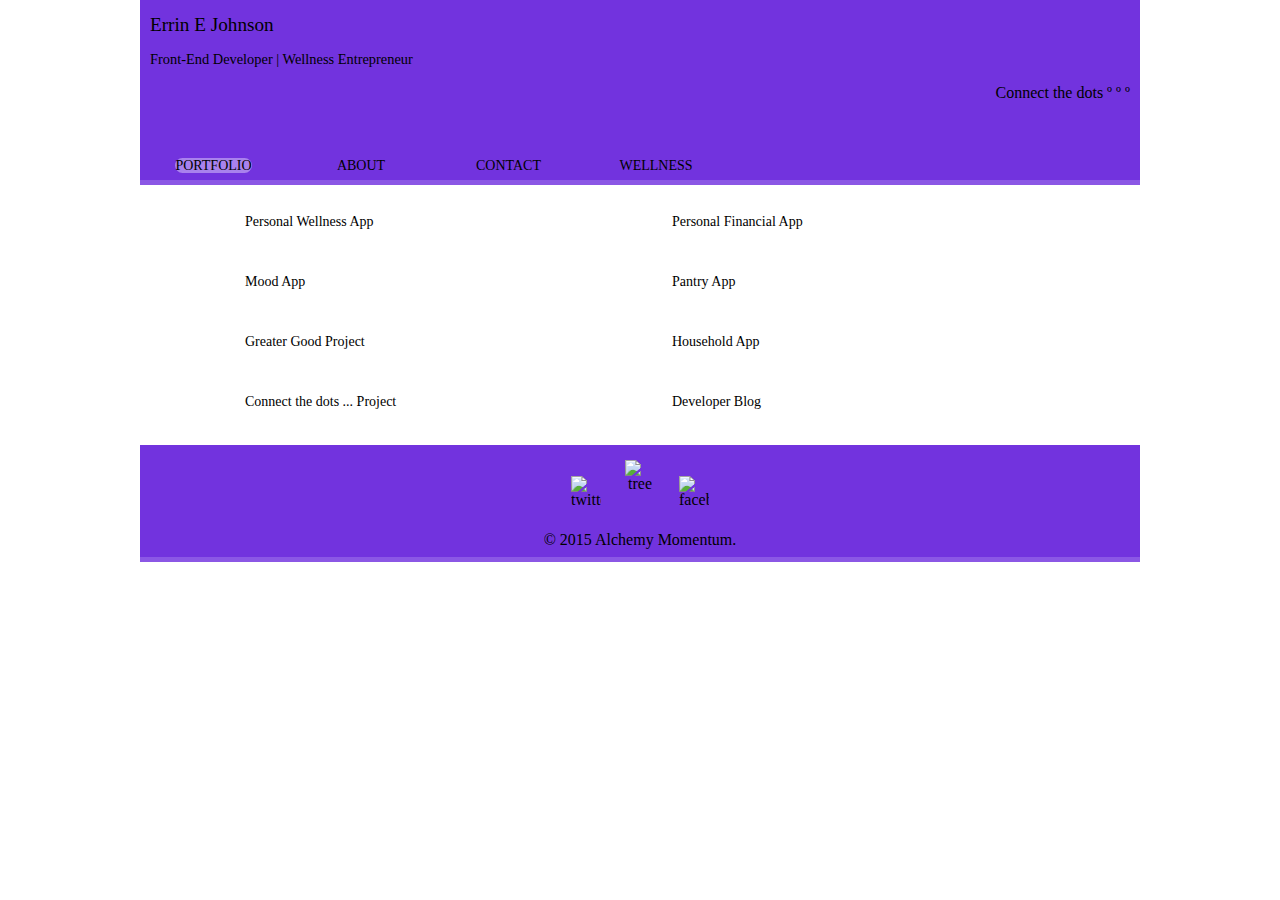
==== index.html @ 49263ab7 "initial project version" ====
<!DOCTYPE html>

<html>

<head>
  <meta charset="utf-8">
  <title>Front-End Developer | Wellness Entrepreneur</title>
    
  <link rel="stylesheet" href="css/normalize.css">
  <link rel="stylesheet" href="css/_reset.css">
  <link rel="stylesheet" href="css/main.css">
  <link rel="stylesheet" href="css/responsive.css">
  <meta name="viewport" content="width=device-width, initial-scale=1.0, maximum-scale=1.0, user-scalable=0">
  </head>
  
  <body id="wrapper">
    
    <header>
      <a href="index.html">
      <h1 class="heading">Errin E Johnson</h1>
      <h2 class="heading">Front-End Developer | Wellness Entrepreneur</h2>
      <h3 class="heading">Connect the dots º º º </h3>
      </a>
      <nav role="small_screen">
        <ul>
         <li><a href="index.html" class="selected">Portfolio</a></li>
          <li><a href="about.html" id="about">About</a></li>
          <li><a href="contact.html" id="contact">Contact</a></li>
          <li><a href="wellness.html" id="wellness">Wellness</a></li>
        </ul>
      </nav>
    </header>
      <div>
        <section id="gallery">
            <ul>
                <li class="app">Personal Wellness App</li>
                <li class="app">Personal Financial App</li>
                <li class="app">Mood App</li>
                <li class="app">Pantry App</li>
                <li class="project">Greater Good Project</li>
                <li class="app">Household App</li>
                <li class="project">Connect the dots ... Project</li>
                <li class="blog">Developer Blog</li>
            </ul>
            
        </section>
        
        <footer>
          <a href="http://twitter.com/errinjohnson64"><img src="img/twitter-wrap.png" alt="twitter logo" class="social-icon"></a>
            <a href="http://teamtreehouse.com/errinejohnson"><img src="img/Treehouse.jpg" alt="tree house profile" class="social-icon"></a>
           <a href="http://facebook.com/errinjohnson1964"><img src="img/facebook-wrap.png" alt="facebook logo" class="social-icon"></a>
          <h3>&copy; 2015 Alchemy Momentum.</h3>
            <span id="site-seal"><script type="text/javascript" src="https://seal.godaddy.com/getSeal?sealID=Ztx7NqqP5cqvSUyGRGLJtBUB2gVWvciRGKrycBg8QgkcQrYTBB3t54"></script></span>
        </footer>
      </div>
  
  </body> 
   
 


</html>
---- css/main.css ----
/**************
GENERAL UNIVERSAL
********************/
/* FONT fAMILY*Reset css default values*/
html {
  font-family: segoe print;
  background: url(../squairy_light/squairy_light.png) repeat;
  -webkit-background-size: cover;
  -moz-background-size: cover;
  -o-background-size: cover;
}

/* link and img colors | decorations*/
a {
  text-decoration: none;
  color: #000;
}

img {
  max-width: 100%;
}

/**************
      PARAGRAPHS AND LISTS
      ********************/
p {
  color: #000;
  min-height: 32px;
  font-size: 1em;
  padding: 1em;
}

/**************
     HEADINGS 
********************/
h1, h2, h3 {
  color: #000;
  font-weight: normal;
  line-height: 0.8em;
}

h1 {
  font-size: 1em;
  padding: 10px;
}

h2 {
  font-size: .875em;
  padding: 10px;
}

h3 {
  font-size: .875em;
  padding: 10px;
}

/**************
    HEADER 
********************/
header {
  float: left;
  margin-bottom: 20px;
  padding: 5px 0 0 0;
  width: 100%;
  margin: 0;
}

h1.heading {
  display: block;
  width: 100%;
  margin: 0 auto;
  text-align: center;
}

h2.heading {
  display: block;
  width: 100%;
  margin: 0 auto;
  text-align: center;
}

h3.heading {
  display: block;
  width: 100%;
  margin: 0 auto;
  text-align: center;
}

/* header | footer colors - decorations*/
header, footer {
  background: #7233de;
  border-bottom: 5px solid #8b57e5;
  margin-bottom: 20px;
}

 /************************
FOOTER
*************************/
footer {
  width: 100%;
  height: auto;
  text-align: center;
  clear: both;
  padding-top: 10px;
  margin-top: 10px;
}

footer a img.social-icon {
  display: inline-block;
  height: 30px;
  width: 30px;
  margin: 0 5px;
  padding: 5px;
}

footer#site-seal, footer h3 {
  display: block;
}

/**************
    NAVIGATION - MENU
********************/
nav[role="small_screen"] {
  width: 100%;
  margin: 0 auto;
  clear: both;
}
nav[role="small_screen"] nav ul {
  margin: 0 auto;
}
nav[role="small_screen"] ul li {
  position: relative;
  display: inline-block;
  min-width: 12.6%;
  padding: 3em .5em 0 .5em;
  margin: .5em 0 .5em .25em;
  clear: both;
  text-transform: uppercase;
  cursor: pointer;
  text-align: center;
  font-size: .675em;
  background-color: transparent;
  transition-duration: .8s;
  transition-timing-function: ease-in-out;
  transition-property: background, color, padding, border-radius;
}
nav[role="small_screen"] ul li a.selected {
  background-color: #a982ed;
  border-radius: .75em;
}
nav[role="small_screen"] ul li:hover {
  background-color: #a982ed;
  border-radius: .75em;
  padding-left: 2em;
}
nav[role="small_screen"] ul li:hover a {
  color: #000;
}
nav[role="small_screen"] ul li a {
  color: #000;
  text-decoration: none;
  transition: color .5s ease-in-out;
}

/**************
Body id="wrapper"
********************/
body#wrapper {
  max-width: 1000px;
  margin: 0 auto;
  padding: 0;
}

/*******************************
PAGE - Profile Home Gallery INDEX - Page *
************************************/
section#gallery {
  width: 100%;
  margin: 0 auto;
  padding: 0;
  clear: both;
  font-size: .875em;
}

section#gallery ul li {
  display: block;
  margin: 10px 5% 10px 5%;
  width: 100%;
  text-align: left;
  background-image: url("../img/Treehouse.jpg");
}

  /************************
GALLERY PAGE  |   CONTACT PAGE
*************************/
section#gallery ul li, ul.contact-info li {
  text-decoration: none;
  color: #000;
  white-space: nowrap;
  min-height: 40px;
  background-repeat: no-repeat;
  background-size: 40px 40px;
  padding: 0 0 0 55px;
}

 /************************
CONTACT PAGE
*************************/
section#contact-primary, section#contact-secondary {
  display: block;
  width: 100%;
  margin: 0;
  padding-left: 4.6%;
  padding-right: 4.6%;
  clear: both;
}

section#contact-primary p {
  display: inline-block;
  margin: 0 auto;
  padding-left: 4.6%;
  padding-right: 4.6%;
}

.contact-info li.phone {
  background-image: url("../img/phone.png");
}

.contact-info li.mail {
  background-image: url("../img/mail.png");
}

.contact-info li.twitter {
  background-image: url("../img/twitter.png");
}

/************************
      ABOUT PAGE
*************************/
section#about-primary, section#about-secondary {
  display: block;
  width: 100%;
  margin: 0 2.5%;
}

section#about-primary h3, section#about-secondary h3 {
  text-align: center;
}

section#about-primary p, section#about-secondary p {
  width: 100%;
  margin: 0 2.5%;
  padding-bottom: 10px;
  clear: both;
}

img#profile-photo, img#interest-photo {
  float: left;
  width: 165px;
  border-bottom-left-radius: 20%;
  border-top-right-radius: 20%;
  padding: 10px;
}

/************************
      WELLNESS PAGE
*************************/
section #wellness {
  font-size: 1.5em;
  width: 100%;
  text-align: center;
}
---- css/responsive.css ----
/************************
            MEDIA QUERY MIN-WIDTH 25em
      *************************
      @media screen and (max-width: 25em) {
    
}/
     /*    nav[role="small_screen"] {
                      
                                          
                          } */
/************************
            MEDIA QUERY MIN-WIDTH 600PX
      *************************/
@media screen and (min-width: 600px) {
  nav[role="small_screen"] ul li {
    font-size: .875em;
  }

  h3 {
    font-size: 1em;
  }

  header h1.heading {
    width: 50%;
    float: left;
    font-size: 1.20em;
    text-align: left;
    line-height: 1em;
  }

  header h2.heading {
    width: 50%;
    float: left;
    text-align: left;
    font-size: .9em;
  }

  header h3.heading {
    width: 100%;
    float: right;
    text-align: right;
    font-size: 1em;
    line-height: .875em;
  }

  /************************
  GALLERY PAGE
*************************/
  section#gallery ul li {
    float: left;
    width: 26.2%;
    padding-right: 10px;
  }

  /************************
    ABOUT PAGE
  *************************/
  section#about-primary, section#about-secondary {
    display: inline-block;
    width: 43.5%;
    margin: 0 2.5%;
  }
}
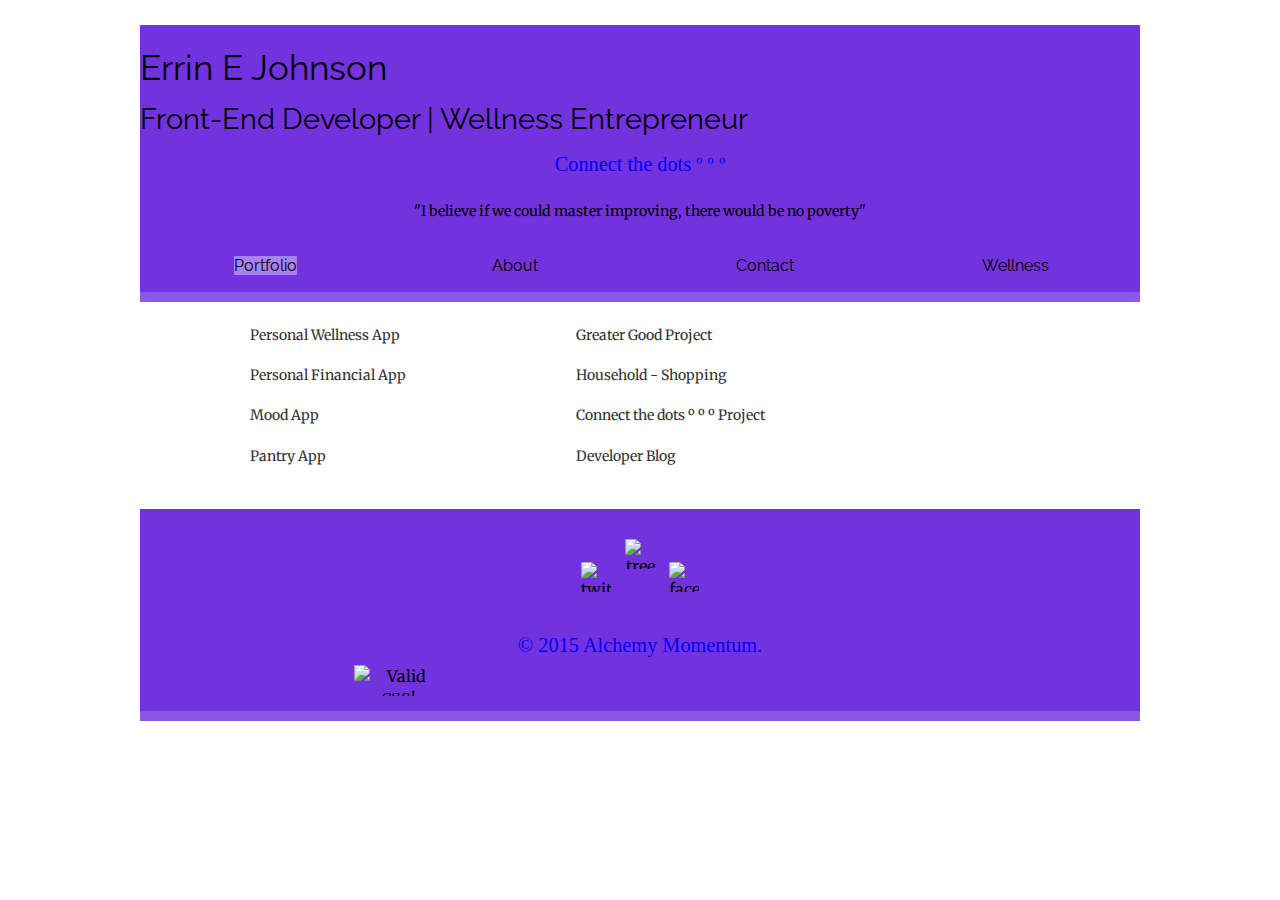
==== commit 051100bc: "webpage 1st changes to be saved, good draft" ====
--- a/index.html
+++ b/index.html
@@ -5,60 +5,63 @@
 <head>
   <meta charset="utf-8">
   <title>Front-End Developer | Wellness Entrepreneur</title>
-    
-  <link rel="stylesheet" href="css/normalize.css">
+   <link rel="stylesheet" href="css/normalize.css">
   <link rel="stylesheet" href="css/_reset.css">
   <link rel="stylesheet" href="css/main.css">
   <link rel="stylesheet" href="css/responsive.css">
+  <link href='http://fonts.googleapis.com/css?family=Merriweather:400,700|Raleway:400,300' rel='stylesheet' type='text/css'>
   <meta name="viewport" content="width=device-width, initial-scale=1.0, maximum-scale=1.0, user-scalable=0">
   </head>
   
-  <body id="wrapper">
+  <body>
     
     <header>
       <a href="index.html">
-      <h1 class="heading">Errin E Johnson</h1>
-      <h2 class="heading">Front-End Developer | Wellness Entrepreneur</h2>
-      <h3 class="heading">Connect the dots º º º </h3>
+      <h1>Errin E Johnson</h1>
+      <h2>Front-End Developer | Wellness Entrepreneur</h2>
+      <h3>Connect the dots º º º </h3>
+      <h4>"I believe if we could master improving, there would be no poverty"</h4>
       </a>
-      <nav role="small_screen">
+      <nav>
         <ul>
          <li><a href="index.html" class="selected">Portfolio</a></li>
-          <li><a href="about.html" id="about">About</a></li>
-          <li><a href="contact.html" id="contact">Contact</a></li>
-          <li><a href="wellness.html" id="wellness">Wellness</a></li>
+          <li><a href="about.html">About</a></li>
+          <li><a href="contact.html">Contact</a></li>
+          <li><a href="wellness.html">Wellness</a></li>
         </ul>
       </nav>
     </header>
       <div>
-        <section id="gallery">
-            <ul>
-                <li class="app">Personal Wellness App</li>
-                <li class="app">Personal Financial App</li>
-                <li class="app">Mood App</li>
-                <li class="app">Pantry App</li>
-                <li class="project">Greater Good Project</li>
-                <li class="app">Household App</li>
-                <li class="project">Connect the dots ... Project</li>
-                <li class="blog">Developer Blog</li>
+        <section class="gallery">
+            <ul> 
+                <li>Personal Wellness App</li>
+                <li>Personal Financial App</li>
+                <li>Mood App</li>
+                <li>Pantry App</li>
+           </ul>
+            <ul> 
+                <li>Greater Good Project</li>
+                <li>Household - Shopping</li>
+                <li>Connect the dots º º º Project</li>
+                <li>Developer Blog</li>
             </ul>
             
         </section>
-        
-        <footer>
-          <a href="http://twitter.com/errinjohnson64"><img src="img/twitter-wrap.png" alt="twitter logo" class="social-icon"></a>
+      <footer>
+           <a href="http://twitter.com/errinjohnson64"><img src="img/twitter-wrap.png" alt="twitter logo" class="social-icon"></a>
             <a href="http://teamtreehouse.com/errinejohnson"><img src="img/Treehouse.jpg" alt="tree house profile" class="social-icon"></a>
            <a href="http://facebook.com/errinjohnson1964"><img src="img/facebook-wrap.png" alt="facebook logo" class="social-icon"></a>
           <h3>&copy; 2015 Alchemy Momentum.</h3>
+            <p id="valid-css">
+                <a href="http://jigsaw.w3.org/css-validator/check/referer"><img style="border:0;width:88px;height:31px"
+            src="http://jigsaw.w3.org/css-validator/images/vcss-blue"
+            alt="Valid CSS!">
+            </a>
+            </p>
             <span id="site-seal"><script type="text/javascript" src="https://seal.godaddy.com/getSeal?sealID=Ztx7NqqP5cqvSUyGRGLJtBUB2gVWvciRGKrycBg8QgkcQrYTBB3t54"></script></span>
         </footer>
       </div>
-  
-  </body> 
-   
- 
-
-
+    </body> 
 </html>
 
 
--- a/css/main.css
+++ b/css/main.css
@@ -1,13 +1,69 @@
+@charset "UTF-8";
 /**************
 GENERAL UNIVERSAL
 ********************/
+/* font-family: 'Raleway', sans-serif;*/
+/* font-family: 'Merriweather', serif;*/
+/*font-family: 'Raleway Dots', cursive;*/
 /* FONT fAMILY*Reset css default values*/
+/*@media only screen and (max-width: 480px) { … } /* Narrow */
+/*@media only screen and (min-width: 481px) and (max-width: 960px) { … } /* Medium */
+/*@media only screen and (min-width: 961px) { … } /* Wide */
 html {
-  font-family: segoe print;
+  font-size: 1em;
+}
+
+body {
+  max-width: 1000px;
+  margin: 0 auto;
+  padding: 0;
   background: url(../squairy_light/squairy_light.png) repeat;
-  -webkit-background-size: cover;
-  -moz-background-size: cover;
-  -o-background-size: cover;
+  font-family: 'Merriweather', serif;
+  font-weight: 400;
+  line-height: 1.45;
+  color: #333;
+}
+
+nav ul li {
+  font-size: .875em;
+}
+
+section.gallery ul li {
+  font-family: 'Merriweather', serif;
+  font-size: .875em;
+}
+
+p {
+  margin: .5%;
+  padding: 2%;
+  font-size: .875em;
+}
+
+h1, h2, h3, h4 {
+  font-weight: inherit;
+  padding: 1% 0;
+  margin: 1% 0;
+  line-height: 1;
+}
+
+h1 {
+  font-size: 1.5em;
+  font-family: 'Raleway', sans-serif;
+}
+
+h2 {
+  font-size: 1.3993em;
+  font-family: 'Raleway', sans-serif;
+}
+
+h3 {
+  font-family: 'Raleway Dots';
+  color: blue;
+  font-size: .97951em;
+}
+
+h4 {
+  font-size: .685657em;
 }
 
 /* link and img colors | decorations*/
@@ -21,76 +77,40 @@
 }
 
 /**************
-      PARAGRAPHS AND LISTS
-      ********************/
-p {
-  color: #000;
-  min-height: 32px;
-  font-size: 1em;
-  padding: 1em;
-}
-
-/**************
-     HEADINGS 
-********************/
-h1, h2, h3 {
-  color: #000;
-  font-weight: normal;
-  line-height: 0.8em;
+        HEADER 
+    ********************/
+header {
+  display: block;
+  text-align: center;
+  margin: .5% auto;
+  padding: 15px 0 0 0;
+  width: 100%;
+  height: auto;
+  margin-top: 2.5%;
 }
 
 h1 {
-  font-size: 1em;
-  padding: 10px;
+  display: block;
+  min-width: 100%;
+  margin: 0 auto;
 }
 
 h2 {
-  font-size: .875em;
-  padding: 10px;
+  display: block;
+  min-width: 100%;
+  margin: 0 auto;
 }
 
 h3 {
-  font-size: .875em;
-  padding: 10px;
-}
-
-/**************
-    HEADER 
-********************/
-header {
-  float: left;
-  margin-bottom: 20px;
-  padding: 5px 0 0 0;
+  display: block;
   width: 100%;
-  margin: 0;
-}
-
-h1.heading {
-  display: block;
-  width: 100%;
-  margin: 0 auto;
-  text-align: center;
-}
-
-h2.heading {
-  display: block;
-  width: 100%;
-  margin: 0 auto;
-  text-align: center;
-}
-
-h3.heading {
-  display: block;
-  width: 100%;
-  margin: 0 auto;
-  text-align: center;
+  margin: 0 auto;
 }
 
 /* header | footer colors - decorations*/
 header, footer {
   background: #7233de;
-  border-bottom: 5px solid #8b57e5;
-  margin-bottom: 20px;
+  border-bottom: 10px solid #8b57e5;
 }
 
  /************************
@@ -100,129 +120,136 @@
   width: 100%;
   height: auto;
   text-align: center;
-  clear: both;
-  padding-top: 10px;
-  margin-top: 10px;
+  padding-top: 15px;
+  margin-top: 2.5%;
 }
 
 footer a img.social-icon {
   display: inline-block;
-  height: 30px;
-  width: 30px;
-  margin: 0 5px;
-  padding: 5px;
-}
-
-footer#site-seal, footer h3 {
-  display: block;
+  max-height: 30px;
+  max-width: 30px;
+  margin: 0 .5%;
+  padding-top: 15px;
+}
+
+footer h3 {
+  display: block;
+  margin: 0 auto;
+}
+
+p#valid-css, span#site-seal {
+  display: inline-block;
+  width: 30%;
+  max-height: 79px;
+  padding: 0;
+  margin: 0 auto;
+  align-content: space-between;
 }
 
 /**************
-    NAVIGATION - MENU
+NAVIGATION - MENU
 ********************/
-nav[role="small_screen"] {
-  width: 100%;
-  margin: 0 auto;
-  clear: both;
-}
-nav[role="small_screen"] nav ul {
-  margin: 0 auto;
-}
-nav[role="small_screen"] ul li {
-  position: relative;
-  display: inline-block;
-  min-width: 12.6%;
-  padding: 3em .5em 0 .5em;
-  margin: .5em 0 .5em .25em;
-  clear: both;
-  text-transform: uppercase;
+nav ul {
+  display: -webkit-flex;
+  display: -ms-flex;
+  display: flex;
+  -webkit-justify-content: space-between;
+  -ms-justify-content: space-between;
+  justify-content: space-between;
+  font-family: 'Raleway', sans-serif;
+}
+nav ul li {
+  -webkit-flex: 1;
+  -ms-flex: 1;
+  flex: 1;
+  padding: 15px .5%;
+  margin: 0;
+  text-align: center;
   cursor: pointer;
-  text-align: center;
-  font-size: .675em;
   background-color: transparent;
   transition-duration: .8s;
   transition-timing-function: ease-in-out;
   transition-property: background, color, padding, border-radius;
 }
-nav[role="small_screen"] ul li a.selected {
+nav ul li a.selected {
   background-color: #a982ed;
-  border-radius: .75em;
-}
-nav[role="small_screen"] ul li:hover {
+  border-radius: .75%;
+}
+nav ul li:hover {
   background-color: #a982ed;
-  border-radius: .75em;
-  padding-left: 2em;
-}
-nav[role="small_screen"] ul li:hover a {
+  border-radius: .75%;
+  padding-left: .5%;
+}
+nav ul li:hover a {
   color: #000;
 }
-nav[role="small_screen"] ul li a {
+nav ul li a {
   color: #000;
   text-decoration: none;
   transition: color .5s ease-in-out;
 }
 
-/**************
-Body id="wrapper"
-********************/
-body#wrapper {
-  max-width: 1000px;
-  margin: 0 auto;
-  padding: 0;
-}
-
 /*******************************
-PAGE - Profile Home Gallery INDEX - Page *
+ Gallery INDEX - Page *
 ************************************/
-section#gallery {
-  width: 100%;
-  margin: 0 auto;
-  padding: 0;
-  clear: both;
-  font-size: .875em;
-}
-
-section#gallery ul li {
-  display: block;
-  margin: 10px 5% 10px 5%;
-  width: 100%;
-  text-align: left;
+section.gallery ul {
+  display: -webkit-flex;
+  display: -ms-webkit-flex;
+  display: flex;
+  -webkit-flex-direction: column;
+  -ms-flex-direction: column;
+  flex-direction: column;
+  -webkit-justify-content: space-around;
+  -ms-justify-content: space-around;
+  justify-content: space-around;
+  -webkit-flex-wrap: wrap;
+  -ms-flex-wrap: wrap;
+  flex-wrap: wrap;
+  border-bottom: 2px dotted black;
+  font-size: 1em;
+  font-family: 'Raleway', sans-serif;
+  max-width: 250px;
+  margin: .5em auto;
+}
+
+section.gallery ul li {
   background-image: url("../img/Treehouse.jpg");
-}
-
-  /************************
-GALLERY PAGE  |   CONTACT PAGE
+  text-decoration: none;
+  color: #333;
+  background-repeat: no-repeat;
+  background-size: 30px;
+  padding: 10px 10px 10px 70px;
+  align-self: stretch;
+}
+
+ /************************
+CONTACT PAGE - use mult-column properties
 *************************/
-section#gallery ul li, ul.contact-info li {
-  text-decoration: none;
-  color: #000;
-  white-space: nowrap;
-  min-height: 40px;
+#contact-primary, #contact-secondary {
+  -webkit-columns: 270px 2;
+  -moz-columns: 270px 2;
+  columns: 270px 2;
+  -webkit-column-gap: 3em;
+  -moz-column-gap: 3em;
+  column-gap: 3em;
+  -webkit-column-rule: 2px dotted #070641;
+  -moz-column-rule: 2px dotted #070641;
+  column-rule: 2px dotted #070641;
+}
+#contact-primary h3, #contact-secondary h3 {
+  -webkit-column-span: all;
+  -moz-column-span: all;
+  column-span: all;
+  text-align: center;
+}
+
+ul.contact-info li {
+  background-size: 40px;
   background-repeat: no-repeat;
-  background-size: 40px 40px;
-  padding: 0 0 0 55px;
-}
-
- /************************
-CONTACT PAGE
-*************************/
-section#contact-primary, section#contact-secondary {
-  display: block;
-  width: 100%;
-  margin: 0;
-  padding-left: 4.6%;
-  padding-right: 4.6%;
-  clear: both;
-}
-
-section#contact-primary p {
-  display: inline-block;
-  margin: 0 auto;
-  padding-left: 4.6%;
-  padding-right: 4.6%;
-}
-
-.contact-info li.phone {
+  padding: 10px 0 10px 60px;
+}
+
+ul.contact-info li.phone {
   background-image: url("../img/phone.png");
 }
 
@@ -235,38 +262,50 @@
 }
 
 /************************
-      ABOUT PAGE
+      ABOUT PAGE use mulit-column properties
 *************************/
-section#about-primary, section#about-secondary {
-  display: block;
-  width: 100%;
-  margin: 0 2.5%;
-}
-
-section#about-primary h3, section#about-secondary h3 {
-  text-align: center;
-}
-
-section#about-primary p, section#about-secondary p {
-  width: 100%;
-  margin: 0 2.5%;
-  padding-bottom: 10px;
-  clear: both;
-}
-
-img#profile-photo, img#interest-photo {
-  float: left;
-  width: 165px;
-  border-bottom-left-radius: 20%;
-  border-top-right-radius: 20%;
-  padding: 10px;
-}
-
-/************************
+section#about-primary {
+  -webkit-columns: 200px 3;
+  -moz-columns: 200px 3;
+  columns: 200px 3;
+  -webkit-column-gap: 3em;
+  -moz-column-gap: 3em;
+  column-gap: 3em;
+  -webkit-column-rule: 2px dotted #070641;
+  -moz-column-rule: 2px dotted #070641;
+  column-rule: 2px dotted #070641;
+}
+section#about-primary h1, section#about-primary h2, section#about-primary h3 {
+  -webkit-column-span: all;
+  -moz-column-span: all;
+  column-span: all;
+  text-align: center;
+}
+
+img {
+  display: block;
+  margin: 0 1em .5em 1em;
+  max-width: 98%;
+  height: auto;
+}
+
+ /************************
       WELLNESS PAGE
 *************************/
-section #wellness {
-  font-size: 1.5em;
-  width: 100%;
-  text-align: center;
-}
+section#wellness {
+  -webkit-columns: 200px 3;
+  -moz-columns: 200px 3;
+  columns: 200px 3;
+  -webkit-column-gap: 3em;
+  -moz-column-gap: 3em;
+  column-gap: 3em;
+  -webkit-column-rule: 2px dotted #070641;
+  -moz-column-rule: 2px dotted #070641;
+  column-rule: 2px dotted #070641;
+}
+section#wellness h2 {
+  -webkit-column-span: all;
+  -moz-column-span: all;
+  column-span: all;
+  text-align: center;
+}
--- a/css/responsive.css
+++ b/css/responsive.css
@@ -1,63 +1,54 @@
-     /************************
-            MEDIA QUERY MIN-WIDTH 25em
-      *************************
-      @media screen and (max-width: 25em) {
-    
-}/
-     /*    nav[role="small_screen"] {
-                      
-                                          
-                          } */
 /************************
-            MEDIA QUERY MIN-WIDTH 600PX
-      *************************/
+
+
+/************************
+        MEDIA QUERY MIN-WIDTH 600PX
+  *************************/
 @media screen and (min-width: 600px) {
-  nav[role="small_screen"] ul li {
-    font-size: .875em;
+  h1 {
+    margin-top: 0;
+    font-size: 2.2em;
+    text-align: left;
+  }
+
+  h2 {
+    text-align: left;
+    font-size: 1.81em;
   }
 
   h3 {
+    font-size: 1.2691em;
+  }
+
+  h4 {
+    font-size: .88837em;
+  }
+
+  p {
     font-size: 1em;
   }
 
-  header h1.heading {
-    width: 50%;
-    float: left;
-    font-size: 1.20em;
-    text-align: left;
-    line-height: 1em;
+  nav ul li {
+    margin-top: 0;
+    font-size: 1em;
   }
 
-  header h2.heading {
-    width: 50%;
-    float: left;
-    text-align: left;
-    font-size: .9em;
+               /************************
+|  GALLERY PAGE 
+*************************/
+  section.gallery {
+    margin: 0 2.5em;
   }
 
-  header h3.heading {
-    width: 100%;
-    float: right;
-    text-align: right;
-    font-size: 1em;
-    line-height: .875em;
+  section.gallery ul {
+    display: -webkit-inline-flex;
+    display: inline-flex;
+    min-width: 35%;
+    border: none;
   }
 
-  /************************
-  GALLERY PAGE
-*************************/
-  section#gallery ul li {
-    float: left;
-    width: 26.2%;
-    padding-right: 10px;
-  }
-
-  /************************
-    ABOUT PAGE
-  *************************/
-  section#about-primary, section#about-secondary {
-    display: inline-block;
-    width: 43.5%;
-    margin: 0 2.5%;
+  section.gallery ul li {
+    align-self: stretch;
+    text-align: justify;
   }
 }
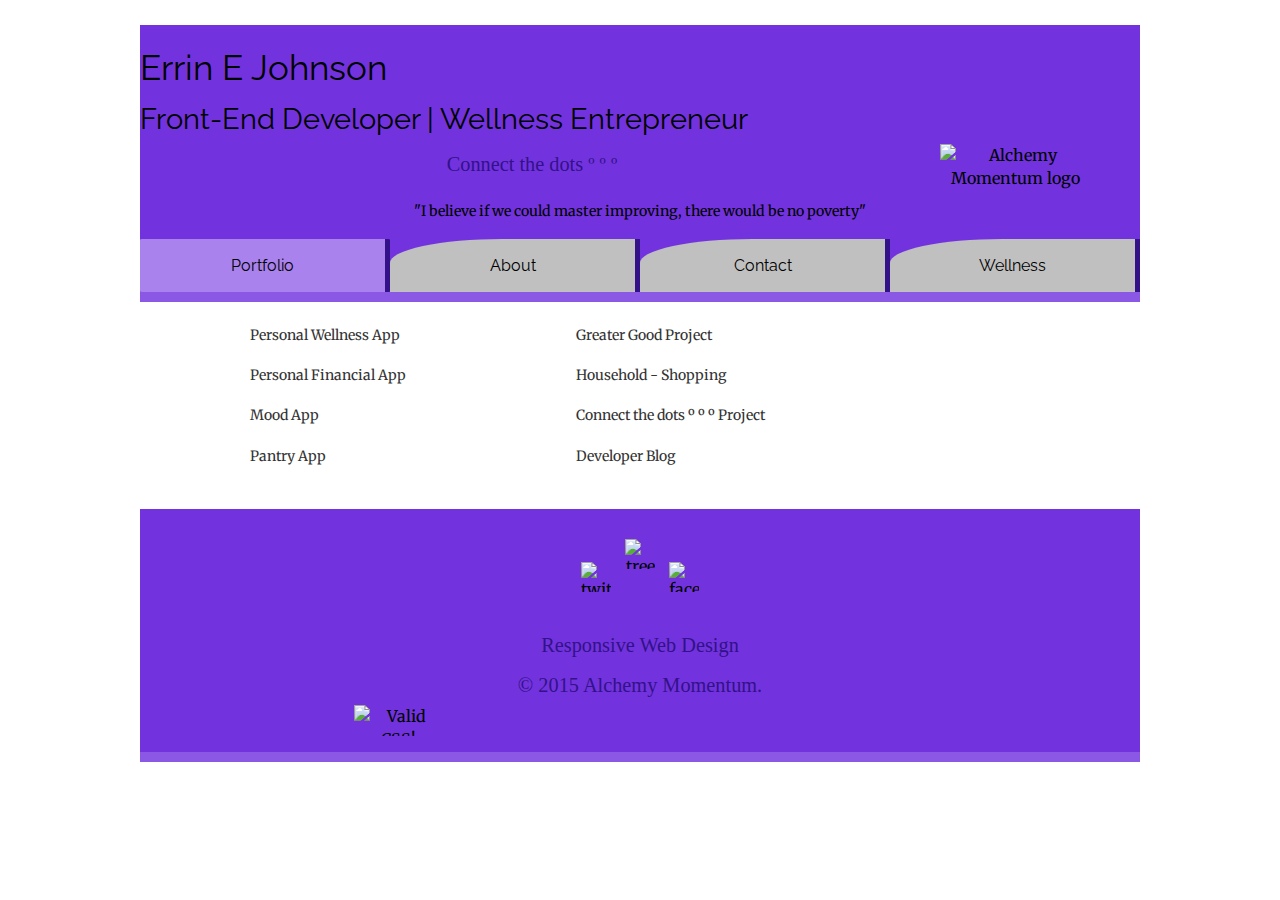
==== commit 4537ad79: "changed the overall layout, added content to wellness page and contact page and tweeked other pages " ====
--- a/index.html
+++ b/index.html
@@ -19,12 +19,13 @@
       <a href="index.html">
       <h1>Errin E Johnson</h1>
       <h2>Front-End Developer | Wellness Entrepreneur</h2>
+      <img src="img/Logo1.png" alt="Alchemy Momentum logo" id="interest-photo">
       <h3>Connect the dots º º º </h3>
       <h4>"I believe if we could master improving, there would be no poverty"</h4>
       </a>
       <nav>
         <ul>
-         <li><a href="index.html" class="selected">Portfolio</a></li>
+         <li class="selected"><a href="index.html">Portfolio</a></li>
           <li><a href="about.html">About</a></li>
           <li><a href="contact.html">Contact</a></li>
           <li><a href="wellness.html">Wellness</a></li>
@@ -51,6 +52,7 @@
            <a href="http://twitter.com/errinjohnson64"><img src="img/twitter-wrap.png" alt="twitter logo" class="social-icon"></a>
             <a href="http://teamtreehouse.com/errinejohnson"><img src="img/Treehouse.jpg" alt="tree house profile" class="social-icon"></a>
            <a href="http://facebook.com/errinjohnson1964"><img src="img/facebook-wrap.png" alt="facebook logo" class="social-icon"></a>
+          <h3>Responsive Web Design</h3>
           <h3>&copy; 2015 Alchemy Momentum.</h3>
             <p id="valid-css">
                 <a href="http://jigsaw.w3.org/css-validator/check/referer"><img style="border:0;width:88px;height:31px"
--- a/css/main.css
+++ b/css/main.css
@@ -58,7 +58,7 @@
 
 h3 {
   font-family: 'Raleway Dots';
-  color: blue;
+  color: #318;
   font-size: .97951em;
 }
 
@@ -105,6 +105,11 @@
   display: block;
   width: 100%;
   margin: 0 auto;
+}
+
+img#interest-photo {
+  max-width: 25%;
+  float: right;
 }
 
 /* header | footer colors - decorations*/
@@ -149,6 +154,10 @@
 /**************
 NAVIGATION - MENU
 ********************/
+nav {
+  clear: both;
+}
+
 nav ul {
   display: -webkit-flex;
   display: -ms-flex;
@@ -158,6 +167,10 @@
   justify-content: space-between;
   font-family: 'Raleway', sans-serif;
 }
+nav ul li.selected {
+  background-color: #a982ed;
+  border-radius: .75%;
+}
 nav ul li {
   -webkit-flex: 1;
   -ms-flex: 1;
@@ -166,17 +179,15 @@
   margin: 0;
   text-align: center;
   cursor: pointer;
-  background-color: transparent;
+  background-color: silver;
+  border-right: 5px solid #318;
+  border-top-left-radius: 45%;
   transition-duration: .8s;
   transition-timing-function: ease-in-out;
   transition-property: background, color, padding, border-radius;
 }
-nav ul li a.selected {
-  background-color: #a982ed;
-  border-radius: .75%;
-}
 nav ul li:hover {
-  background-color: #a982ed;
+  background-color: transparent;
   border-radius: .75%;
   padding-left: .5%;
 }
@@ -303,9 +314,13 @@
   -moz-column-rule: 2px dotted #070641;
   column-rule: 2px dotted #070641;
 }
-section#wellness h2 {
+section#wellness h2, section#wellness h3 {
   -webkit-column-span: all;
   -moz-column-span: all;
   column-span: all;
   text-align: center;
 }
+
+h3.wellness-blog {
+  text-align: center;
+}
--- a/css/responsive.css
+++ b/css/responsive.css
@@ -24,6 +24,11 @@
     font-size: .88837em;
   }
 
+  img#interest-photo {
+    max-width: 15%;
+    margin-right: 5%;
+  }
+
   p {
     font-size: 1em;
   }
@@ -42,6 +47,7 @@
 
   section.gallery ul {
     display: -webkit-inline-flex;
+    display: -ms-inline-flex;
     display: inline-flex;
     min-width: 35%;
     border: none;
@@ -51,4 +57,13 @@
     align-self: stretch;
     text-align: justify;
   }
+
+               /************************
+|  Contact PAGE 
+*************************/
+  #contact-primary, #contact-secondary {
+    -webkit-columns: 150px 2;
+    -moz-columns: 150px 2;
+    columns: 150px 2;
+  }
 }
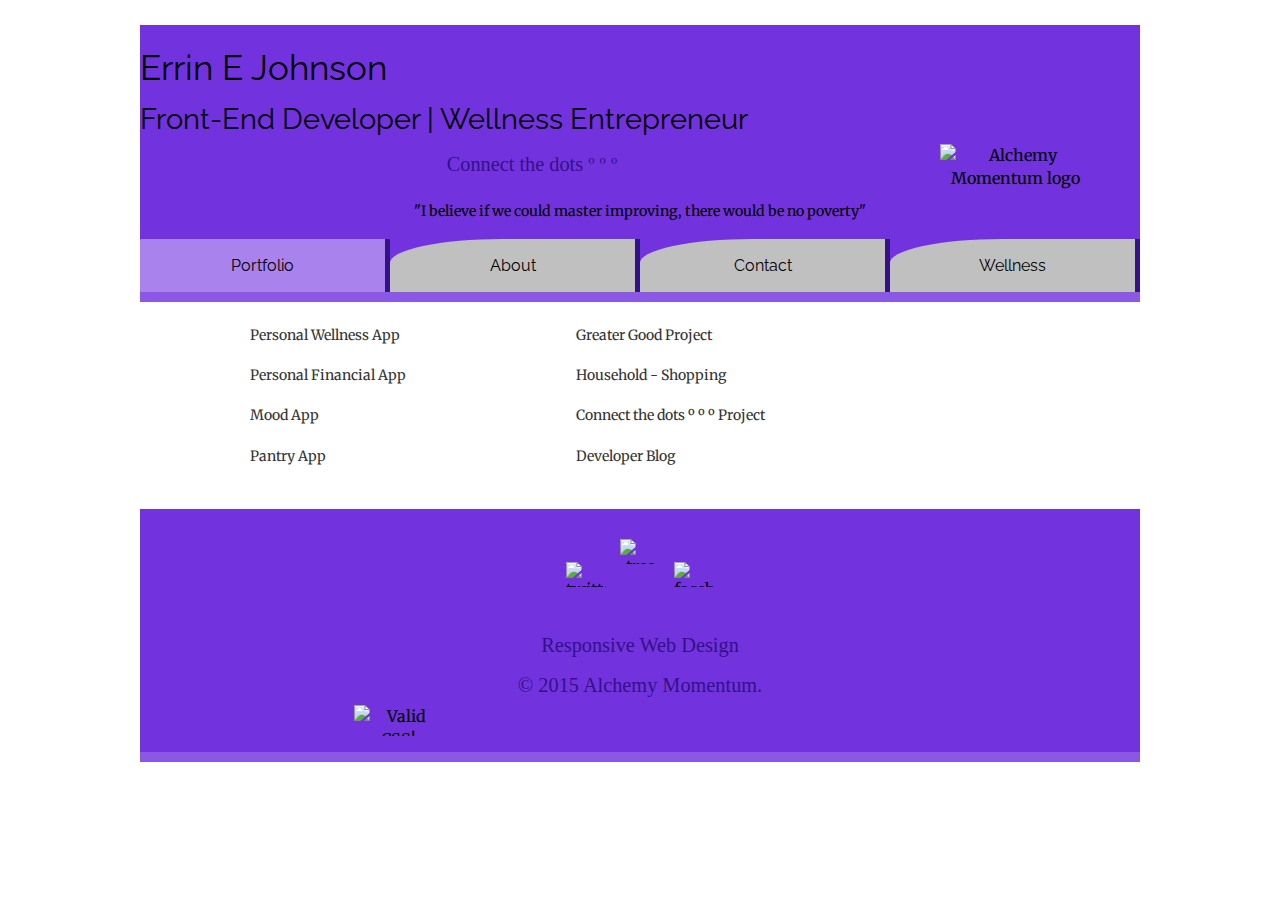
==== commit fa6d329c: "changes in webpage" ====
--- a/index.html
+++ b/index.html
@@ -16,7 +16,7 @@
   <body>
     
     <header>
-      <a href="index.html">
+      <a href="index.html" class="group">
       <h1>Errin E Johnson</h1>
       <h2>Front-End Developer | Wellness Entrepreneur</h2>
       <img src="img/Logo1.png" alt="Alchemy Momentum logo" id="interest-photo">
--- a/css/main.css
+++ b/css/main.css
@@ -9,6 +9,21 @@
 /*@media only screen and (max-width: 480px) { … } /* Narrow */
 /*@media only screen and (min-width: 481px) and (max-width: 960px) { … } /* Medium */
 /*@media only screen and (min-width: 961px) { … } /* Wide */
+* {
+  box-sizing: border-box;
+}
+
+/************************
+  Clear Fix - Floats, 
+  add class .group to parent element
+  of floated children. 
+  *************************/
+.group:after {
+  content: "";
+  display: table;
+  clear: both;
+}
+
 html {
   font-size: 1em;
 }
@@ -131,8 +146,8 @@
 
 footer a img.social-icon {
   display: inline-block;
-  max-height: 30px;
-  max-width: 30px;
+  max-height: 40px;
+  max-width: 40px;
   margin: 0 .5%;
   padding-top: 15px;
 }
@@ -154,10 +169,6 @@
 /**************
 NAVIGATION - MENU
 ********************/
-nav {
-  clear: both;
-}
-
 nav ul {
   display: -webkit-flex;
   display: -ms-flex;
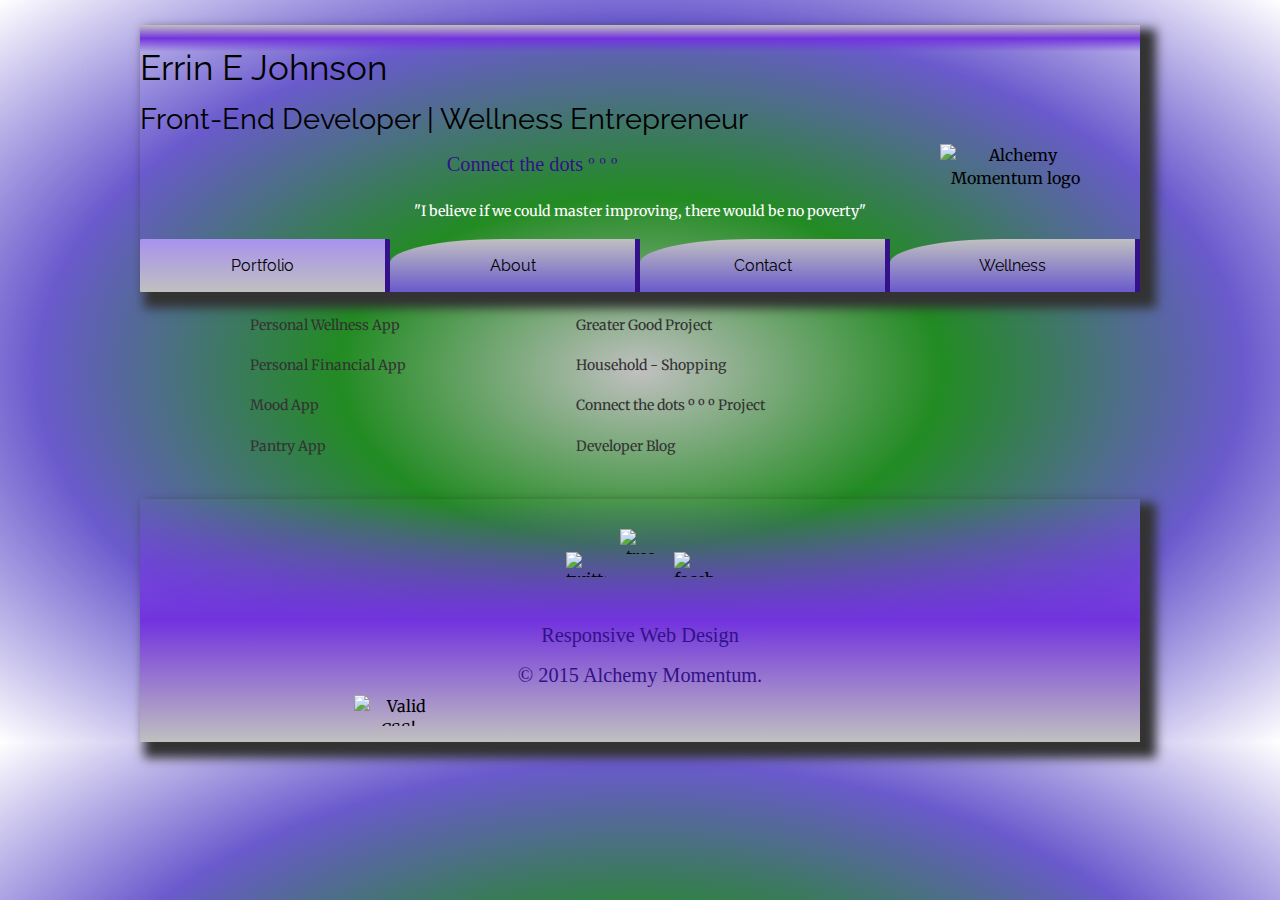
==== commit 29e2caf1: "removed header and footer border properties, added box-shadow property, add image to footer" ====
--- a/index.html
+++ b/index.html
@@ -11,6 +11,7 @@
   <link rel="stylesheet" href="css/responsive.css">
   <link href='http://fonts.googleapis.com/css?family=Merriweather:400,700|Raleway:400,300' rel='stylesheet' type='text/css'>
   <meta name="viewport" content="width=device-width, initial-scale=1.0, maximum-scale=1.0, user-scalable=0">
+    <script src="my.js" ></script>
   </head>
   
   <body>
--- a/css/main.css
+++ b/css/main.css
@@ -32,7 +32,8 @@
   max-width: 1000px;
   margin: 0 auto;
   padding: 0;
-  background: url(../squairy_light/squairy_light.png) repeat;
+  background: radial-gradient(silver, forestgreen, slateblue, transparent 100%), url(../squairy_light/squairy_light.png) repeat;
+  background-size: cover;
   font-family: 'Merriweather', serif;
   font-weight: 400;
   line-height: 1.45;
@@ -79,6 +80,7 @@
 
 h4 {
   font-size: .685657em;
+  color: #fff;
 }
 
 /* link and img colors | decorations*/
@@ -127,10 +129,21 @@
   float: right;
 }
 
-/* header | footer colors - decorations*/
-header, footer {
-  background: #7233de;
-  border-bottom: 10px solid #8b57e5;
+/* header | footer colors - background -transitions decorations*/
+footer {
+  background: linear-gradient(to top, silver, #7233de, transparent 100%), url(../squairy_light/squairy_light.png) repeat;
+  background-size: cover;
+  -webkit-box-shadow: 10px 10px 10px 6px #333;
+  -moz-box-shadow: 10px 10px 10px 6px #333;
+  box-shadow: 10px 10px 10px 6px #333;
+}
+
+header {
+  background: linear-gradient(silver, #7233de, transparent 10%), url(../img/Machu_Picchu.jpg) no-repeat;
+  background-size: cover;
+  -webkit-box-shadow: 10px 10px 10px 6px #333;
+  -moz-box-shadow: 10px 10px 10px 6px #333;
+  box-shadow: 10px 10px 10px 6px #333;
 }
 
  /************************
@@ -179,7 +192,7 @@
   font-family: 'Raleway', sans-serif;
 }
 nav ul li.selected {
-  background-color: #a982ed;
+  background-image: linear-gradient(#a892ed, silver);
   border-radius: .75%;
 }
 nav ul li {
@@ -190,7 +203,7 @@
   margin: 0;
   text-align: center;
   cursor: pointer;
-  background-color: silver;
+  background-image: linear-gradient(silver, slateblue);
   border-right: 5px solid #318;
   border-top-left-radius: 45%;
   transition-duration: .8s;
@@ -198,7 +211,7 @@
   transition-property: background, color, padding, border-radius;
 }
 nav ul li:hover {
-  background-color: transparent;
+  background-color: #a982ed;
   border-radius: .75%;
   padding-left: .5%;
 }
--- a/css/responsive.css
+++ b/css/responsive.css
@@ -4,7 +4,7 @@
 /************************
         MEDIA QUERY MIN-WIDTH 600PX
   *************************/
-@media screen and (min-width: 600px) {
+@media (min-width: 600px) {
   h1 {
     margin-top: 0;
     font-size: 2.2em;
